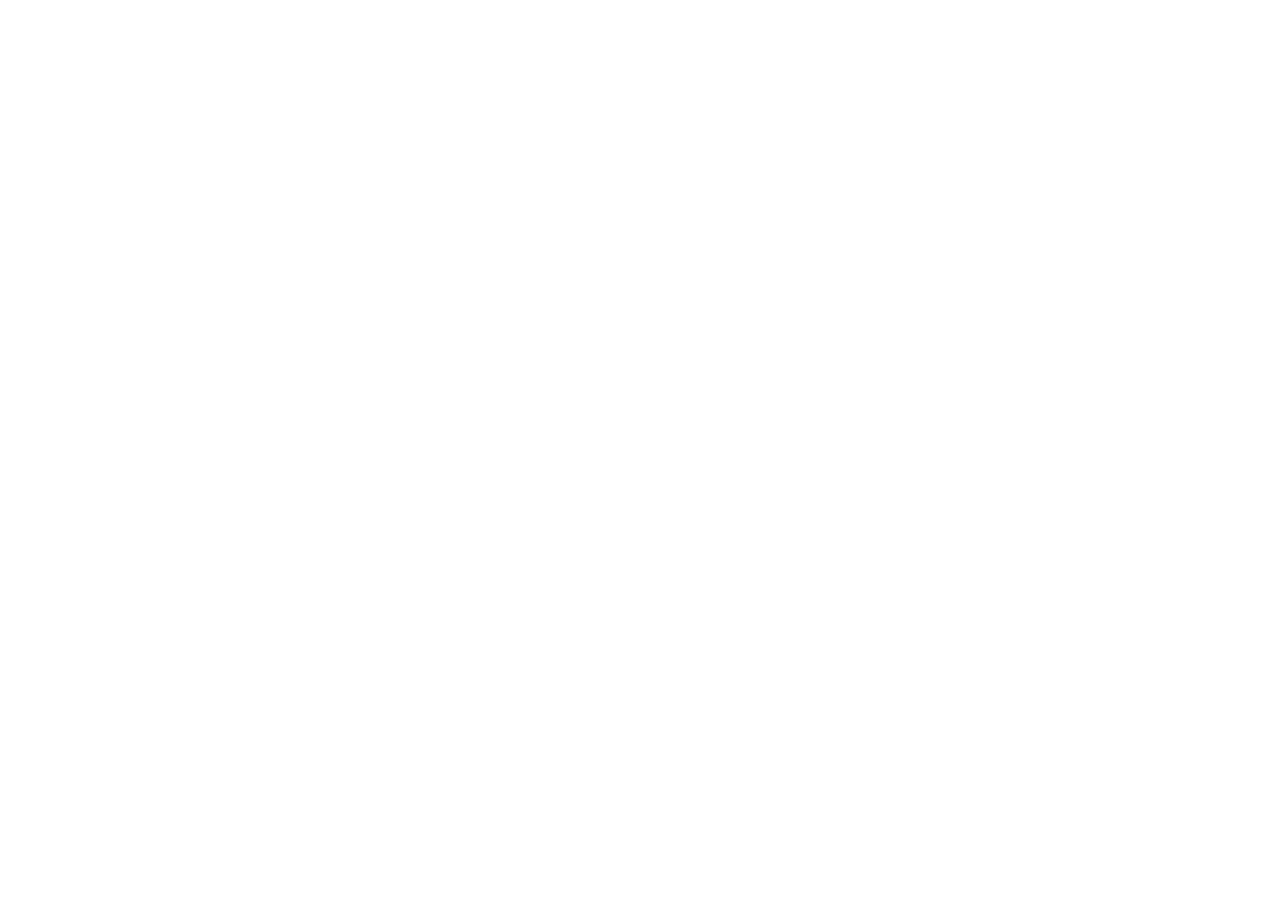
==== mod4-solution/index.html @ 6782d2e1 "module 4 solution" ====
<!DOCTYPE html>
<html lang="en">
<head>
    <meta charset="UTF-8">
    <meta name="viewport" content="width=device-width, initial-scale=1.0">
    <title>Module 4 Solution</title>


    <script>
        const names = []; // DO NOT REMOVE
    </script>
    <script src="SpeakHello.js"></script>
    <script src="SpeakGoodBye.js"></script>
    <script src="script.js"></script>
</head>
<body>
    
</body>
</html>
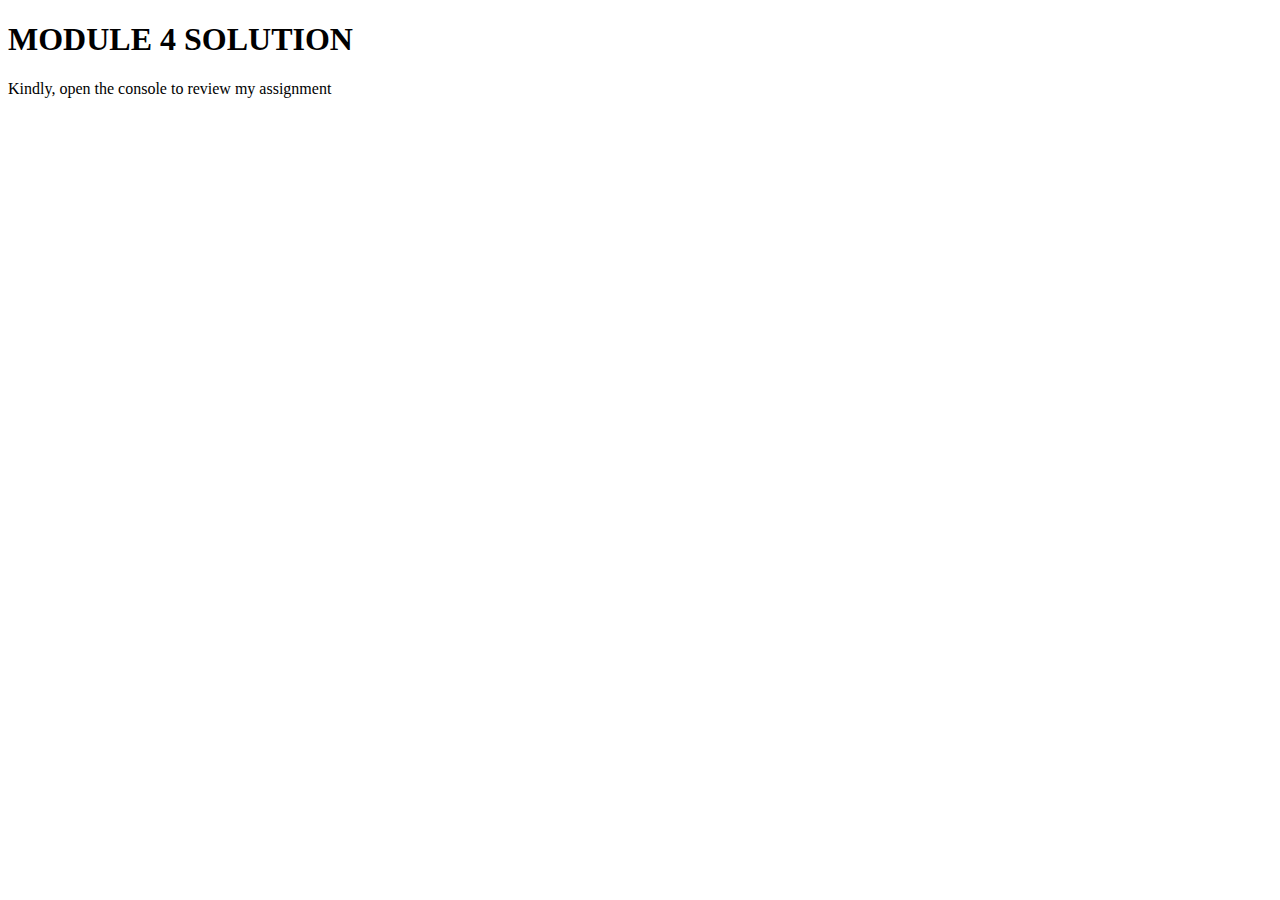
==== commit d21618ef: "index.html updated" ====
--- a/mod4-solution/index.html
+++ b/mod4-solution/index.html
@@ -14,6 +14,7 @@
     <script src="script.js"></script>
 </head>
 <body>
-    
+    <h1>MODULE 4 SOLUTION</h1>
+    <p>Kindly, open the console to review my assignment</p>
 </body>
 </html>